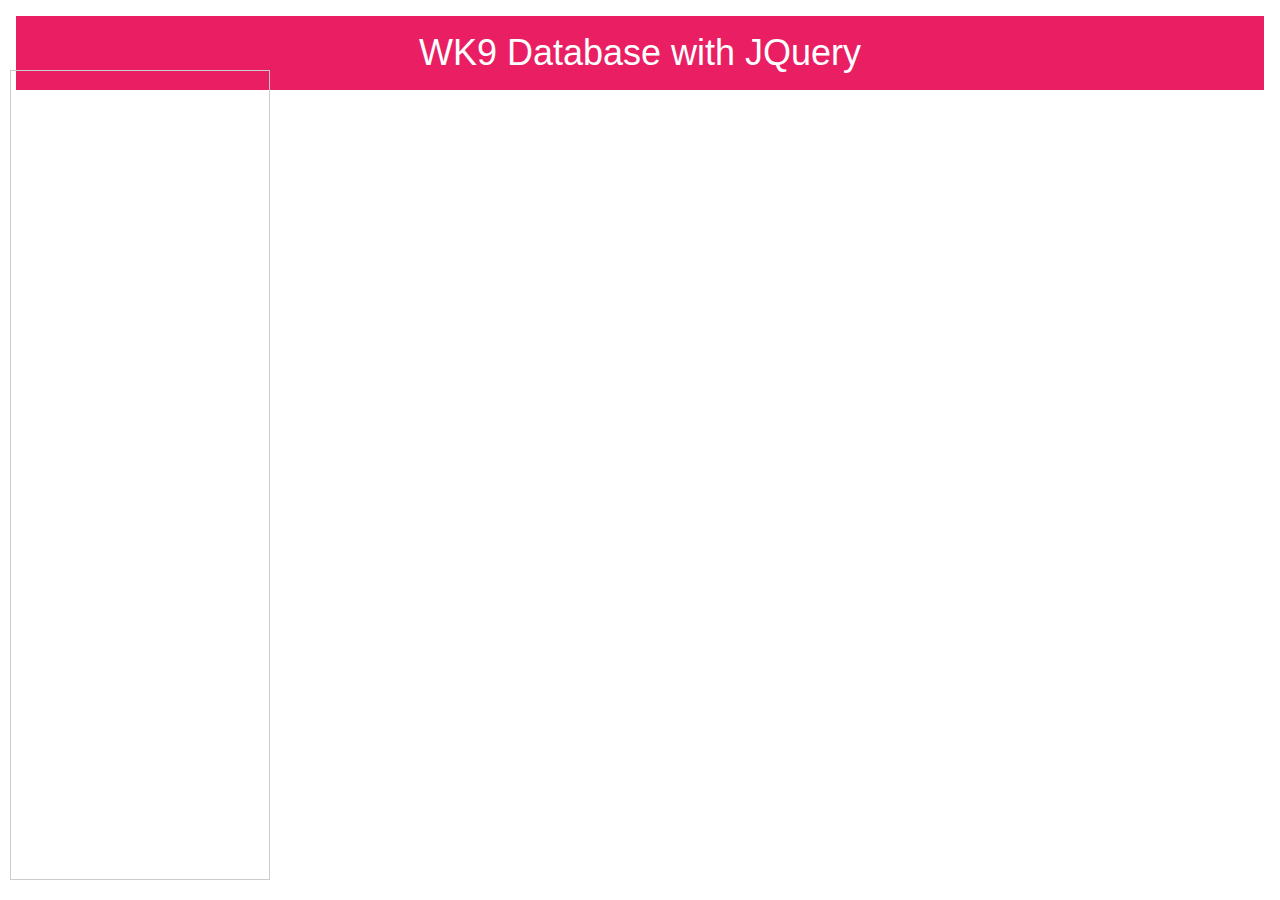
==== WK9/index.html @ 2fa8e46e "JQuery with database - render function not working yet, CORS access issues" ====
<!DOCTYPE html>

<html>
<head>
    <title>WK9 Database with JQuery</title>
    <meta charset="UTF-8">
    <script src="https://ajax.googleapis.com/ajax/libs/jquery/3.7.1/jquery.min.js"></script>
    <link rel="stylesheet" href="https://www.w3schools.com/w3css/4/w3.css">
    <link rel="stylesheet" href="css/styles.css">
    <script src="script/main.js"></script>
</head>

<body>
<div class="w3-container w3-pink w3-margin w3-center">
  <h1>WK9 Database with JQuery</h1>
</div>

<div class="leftArea">
    <ul id="wineList"></ul>
</div>
</body>

</html>
---- WK9/css/styles.css ----
* {
  font-family: "Helvetica Neue", Helvetica, Arial, sans-serif;
  font-size: 18px;
}

.leftArea {
	position: absolute;
	left: 10px;
	top: 70px;
	bottom: 20px;
	width: 260px;
	border:solid 1px #CCCCCC;
	overflow-y: scroll;
}

ul {
	list-style-type: none;
	padding-left: 0px;
	margin-top: 0px;
}

li a { 
	text-decoration:none;
	display: block;
	color: #000000;
	border-bottom:solid 1px #CCCCCC;
	padding: 8px;
}

li a:hover {
	background-color: #4B0A1E;
	color: #BA8A92;
}
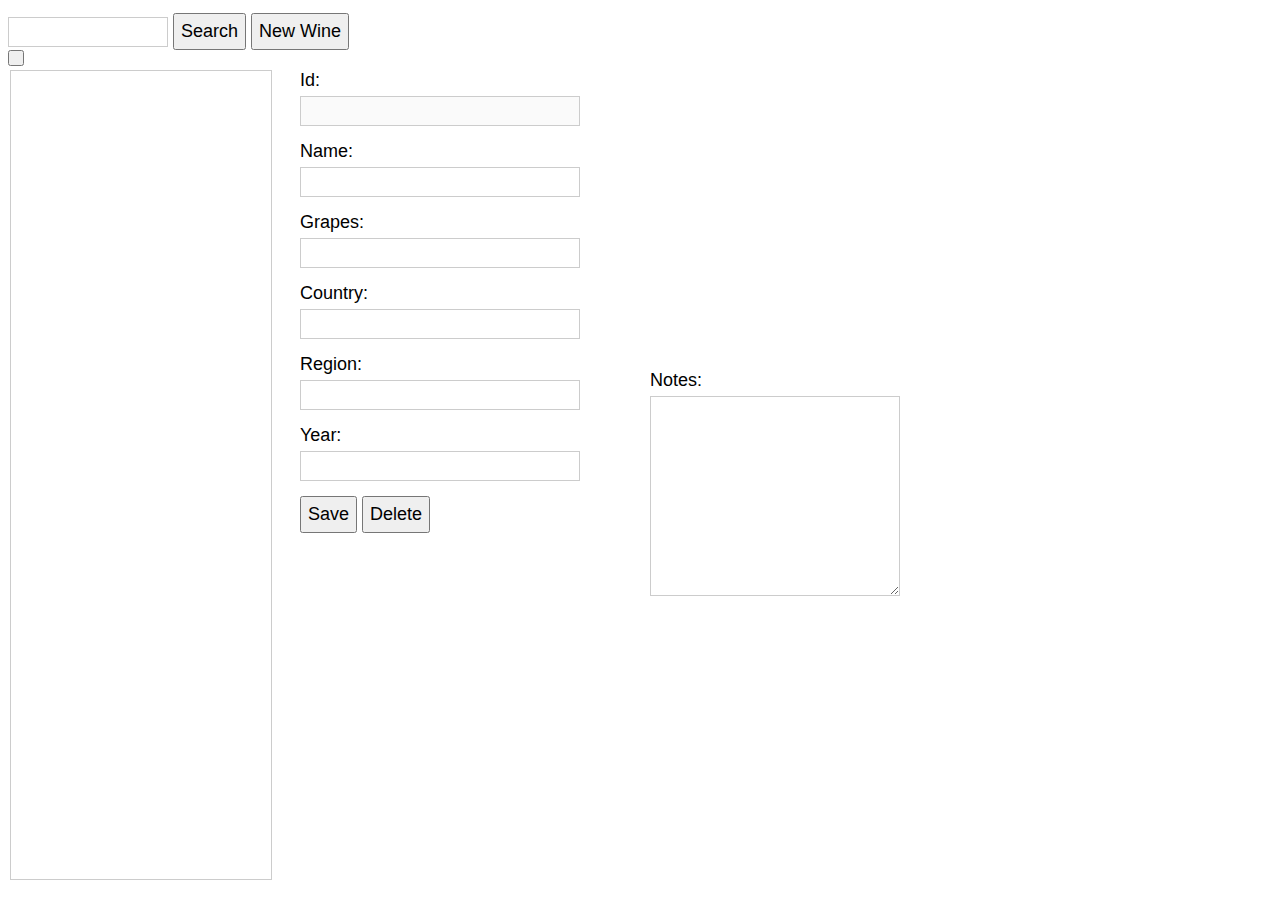
==== commit 5a325477: "jquery, display details of specific item, display all list" ====
--- a/WK9/index.html
+++ b/WK9/index.html
@@ -1,23 +1,65 @@
-<!DOCTYPE html>
-
 <html>
 <head>
-    <title>WK9 Database with JQuery</title>
-    <meta charset="UTF-8">
-    <script src="https://ajax.googleapis.com/ajax/libs/jquery/3.7.1/jquery.min.js"></script>
-    <link rel="stylesheet" href="https://www.w3schools.com/w3css/4/w3.css">
-    <link rel="stylesheet" href="css/styles.css">
-    <script src="script/main.js"></script>
+<title>Cellar - C</title>
+<link rel="stylesheet" href="css/styles.css" />
+<script src="js/jquery-1.11.0.js"></script>
+<script src="js/main.js"></script>
+
 </head>
 
 <body>
-<div class="w3-container w3-pink w3-margin w3-center">
-  <h1>WK9 Database with JQuery</h1>
+
+<div class="header">
+	<input type="text" id="searchKey"/>
+	<button id="btnSearch">Search</button>
+	<button id="btnAdd">New Wine</button>
 </div>
 
+<div id="header"></div>
+<button id="btnSearch"></button>
+<div id="btnAdd"></div>
+
 <div class="leftArea">
-    <ul id="wineList"></ul>
+<ul id="wineList"></ul>
 </div>
+
+<form id="wineForm">
+	
+<div class="mainArea">
+
+<label>Id:</label>
+<input id="wineId" name="id" type="text" disabled />
+
+<label>Name:</label>
+<input type="text" id="name" name="name" required>
+
+<label>Grapes:</label>
+<input type="text" id="grapes" name="grapes"/>
+
+<label>Country:</label>
+<input type="text" id="country" name="country"/>
+
+<label>Region:</label>
+<input type="text" id="region" name="region"/>
+
+<label>Year:</label>
+<input type="text" id="year" name="year"/>
+
+<button id="btnSave">Save</button>
+<button id="btnDelete">Delete</button>
+
+</div>
+
+<div class="rightArea">
+
+<img id="pic" height="300"/>
+
+<label>Notes:</label>
+<textarea id="description" name="description"></textarea>
+</div>
+
+</form>
+
+
 </body>
-
-</html> 
+</html>--- a/WK9/css/styles.css
+++ b/WK9/css/styles.css
@@ -1,35 +1,89 @@
 * {
-  font-family: "Helvetica Neue", Helvetica, Arial, sans-serif;
-  font-size: 18px;
-}
-
-.leftArea {
-	position: absolute;
-	left: 10px;
-	top: 70px;
-	bottom: 20px;
-	width: 260px;
-	border:solid 1px #CCCCCC;
-	overflow-y: scroll;
-}
-
-ul {
-	list-style-type: none;
-	padding-left: 0px;
-	margin-top: 0px;
-}
-
-li a { 
-	text-decoration:none;
-	display: block;
-	color: #000000;
-	border-bottom:solid 1px #CCCCCC;
-	padding: 8px;
-}
-
-li a:hover {
-	background-color: #4B0A1E;
-	color: #BA8A92;
-}
-
-
+	font-family: "Helvetica Neue", Helvetica, Arial, sans-serif;
+	font-size: 18px;
+  }
+  
+  .header {
+	  padding-top: 5px;
+	  left:850px;
+  }
+  
+  .leftArea {
+	  position: absolute;
+	  left: 10px;
+	  top: 70px;
+	  bottom: 20px;
+	  width: 260px;
+	  border:solid 1px #CCCCCC;
+	  overflow-y: scroll;
+  }
+  
+  .mainArea {
+	  position: absolute;
+	  top: 70px;
+	  bottom: 20px;
+	  left:300px;
+	  overflow-y: scroll;
+	  width:300px;
+  }
+  
+  .rightArea {
+	  position: absolute;
+	  top: 70px;
+	  bottom: 20px;
+	  left:650px;
+	  overflow-y: scroll;
+	  width:270px;
+  }
+  
+  ul {
+	  list-style-type: none;
+	  padding-left: 0px;
+	  margin-top: 0px;
+  }
+  
+  li a { 
+	  text-decoration:none;
+	  display: block;
+	  color: #000000;
+	  border-bottom:solid 1px #CCCCCC;
+	  padding: 8px;
+  }
+  
+  li a:hover {
+	  background-color: #4B0A1E;
+	  color: #BA8A92;
+  }
+  
+  input, textarea {
+	border:1px solid #ccc;
+	min-height:30px;
+	outline: none;
+  }
+  
+  .mainArea input {
+	margin-bottom:15px;
+	margin-top:5px;
+	width:280px;
+  }
+  
+  textarea {
+	  margin-bottom:15px;
+		margin-top:5px;
+	  height: 200px;
+		width:250px;
+  }
+  
+  label {
+	  display:block;
+  }
+  
+  button {
+	  padding:6px;
+  }
+  
+  
+  #searchKey {
+	  width:160px;
+  }
+  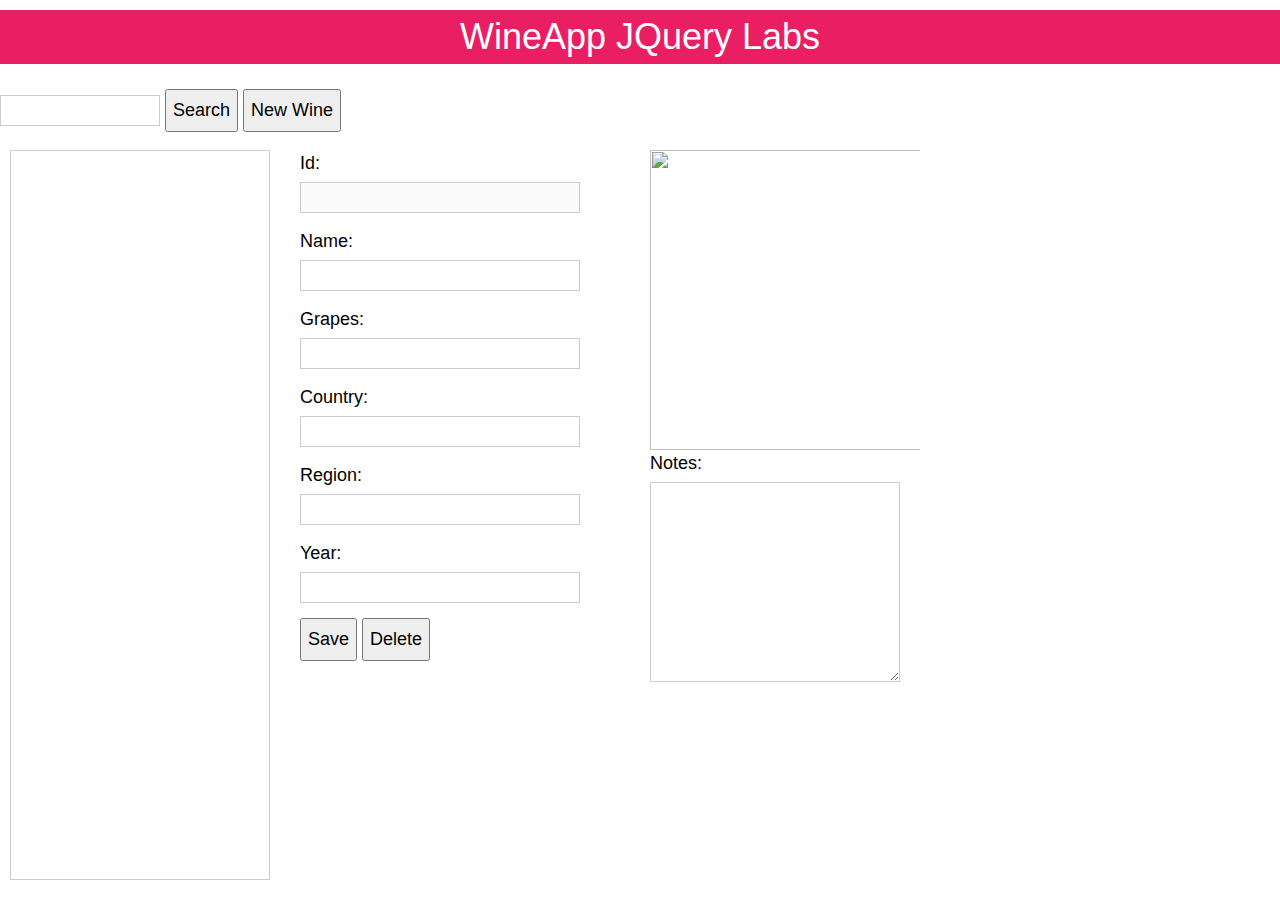
==== commit c50971e8: "Cellar Labs completed, jquery, datatables, javascript, bootstrap" ====
--- a/WK9/index.html
+++ b/WK9/index.html
@@ -1,65 +1,59 @@
 <html>
 <head>
-<title>Cellar - C</title>
+<title>Cellar</title>
+<meta charset="UTF-8">
+<!-- Stylesheets -->
+<link rel="stylesheet" href="https://www.w3schools.com/w3css/4/w3.css">
 <link rel="stylesheet" href="css/styles.css" />
-<script src="js/jquery-1.11.0.js"></script>
-<script src="js/main.js"></script>
-
+<!-- JavaScript Links -->
+<script src="https://ajax.googleapis.com/ajax/libs/jquery/3.7.1/jquery.min.js"></script>
+<script src="script/main.js"></script>
+<script src="script/jquery-3.6.1.min.js"></script>
 </head>
 
 <body>
+<h1 class="w3-pink w3-center">WineApp JQuery Labs</h1>
 
-<div class="header">
+<div class="header" id="header">
 	<input type="text" id="searchKey"/>
 	<button id="btnSearch">Search</button>
 	<button id="btnAdd">New Wine</button>
 </div>
 
-<div id="header"></div>
-<button id="btnSearch"></button>
-<div id="btnAdd"></div>
-
 <div class="leftArea">
-<ul id="wineList"></ul>
+	<ul id="wineList"></ul>
 </div>
 
-<form id="wineForm">
-	
-<div class="mainArea">
+<form id="wineForm">	
+	<div class="mainArea">
+		<label>Id:</label>
+		<input id="wineId" name="id" type="text" disabled />
 
-<label>Id:</label>
-<input id="wineId" name="id" type="text" disabled />
+		<label>Name:</label>
+		<input type="text" id="name" name="name" required>
 
-<label>Name:</label>
-<input type="text" id="name" name="name" required>
+		<label>Grapes:</label>
+		<input type="text" id="grapes" name="grapes"/>
 
-<label>Grapes:</label>
-<input type="text" id="grapes" name="grapes"/>
+		<label>Country:</label>
+		<input type="text" id="country" name="country"/>
 
-<label>Country:</label>
-<input type="text" id="country" name="country"/>
+		<label>Region:</label>
+		<input type="text" id="region" name="region"/>
 
-<label>Region:</label>
-<input type="text" id="region" name="region"/>
+		<label>Year:</label>
+		<input type="text" id="year" name="year"/>
 
-<label>Year:</label>
-<input type="text" id="year" name="year"/>
+		<button id="btnSave">Save</button>
+		<button id="btnDelete">Delete</button>
+	</div>
 
-<button id="btnSave">Save</button>
-<button id="btnDelete">Delete</button>
-
-</div>
-
-<div class="rightArea">
-
-<img id="pic" height="300"/>
-
-<label>Notes:</label>
-<textarea id="description" name="description"></textarea>
-</div>
-
+	<div class="rightArea">
+		<img id="pic" height="300"/>
+		<label>Notes:</label>
+		<textarea id="description" name="description"></textarea>
+	</div>
 </form>
-
 
 </body>
 </html>--- a/WK9/css/styles.css
+++ b/WK9/css/styles.css
@@ -4,55 +4,55 @@
   }
   
   .header {
-	  padding-top: 5px;
-	  left:850px;
+	padding-top: 15px;
+	left:850px;
   }
   
   .leftArea {
-	  position: absolute;
-	  left: 10px;
-	  top: 70px;
-	  bottom: 20px;
-	  width: 260px;
-	  border:solid 1px #CCCCCC;
-	  overflow-y: scroll;
+	position: absolute;
+	left: 10px;
+	top: 150px;
+	bottom: 20px;
+	width: 260px;
+	border:solid 1px #CCCCCC;
+	overflow-y: scroll;
   }
   
   .mainArea {
-	  position: absolute;
-	  top: 70px;
-	  bottom: 20px;
-	  left:300px;
-	  overflow-y: scroll;
-	  width:300px;
+	position: absolute;
+	top: 150px;
+	bottom: 20px;
+	left:300px;
+	overflow-y: scroll;
+	width:300px;
   }
   
   .rightArea {
-	  position: absolute;
-	  top: 70px;
-	  bottom: 20px;
-	  left:650px;
-	  overflow-y: scroll;
-	  width:270px;
+	position: absolute;
+	top: 150px;
+	bottom: 20px;
+	left:650px;
+	overflow-y: scroll;
+	width:270px;
   }
   
   ul {
-	  list-style-type: none;
-	  padding-left: 0px;
-	  margin-top: 0px;
+	list-style-type: none;
+	padding-left: 0px;
+	margin-top: 0px;
   }
   
   li a { 
-	  text-decoration:none;
-	  display: block;
-	  color: #000000;
-	  border-bottom:solid 1px #CCCCCC;
-	  padding: 8px;
+	text-decoration:none;
+	display: block;
+	color: #000000;
+	border-bottom:solid 1px #CCCCCC;
+	padding: 8px;
   }
   
   li a:hover {
-	  background-color: #4B0A1E;
-	  color: #BA8A92;
+	background-color: #4B0A1E;
+	color: #BA8A92;
   }
   
   input, textarea {
@@ -68,22 +68,21 @@
   }
   
   textarea {
-	  margin-bottom:15px;
-		margin-top:5px;
-	  height: 200px;
-		width:250px;
+	margin-bottom:15px;
+	margin-top:5px;
+	height: 200px;
+	width:250px;
   }
   
   label {
-	  display:block;
+	display:block;
   }
   
   button {
-	  padding:6px;
+	padding:6px;
   }
   
-  
   #searchKey {
-	  width:160px;
+	width:160px;
   }
   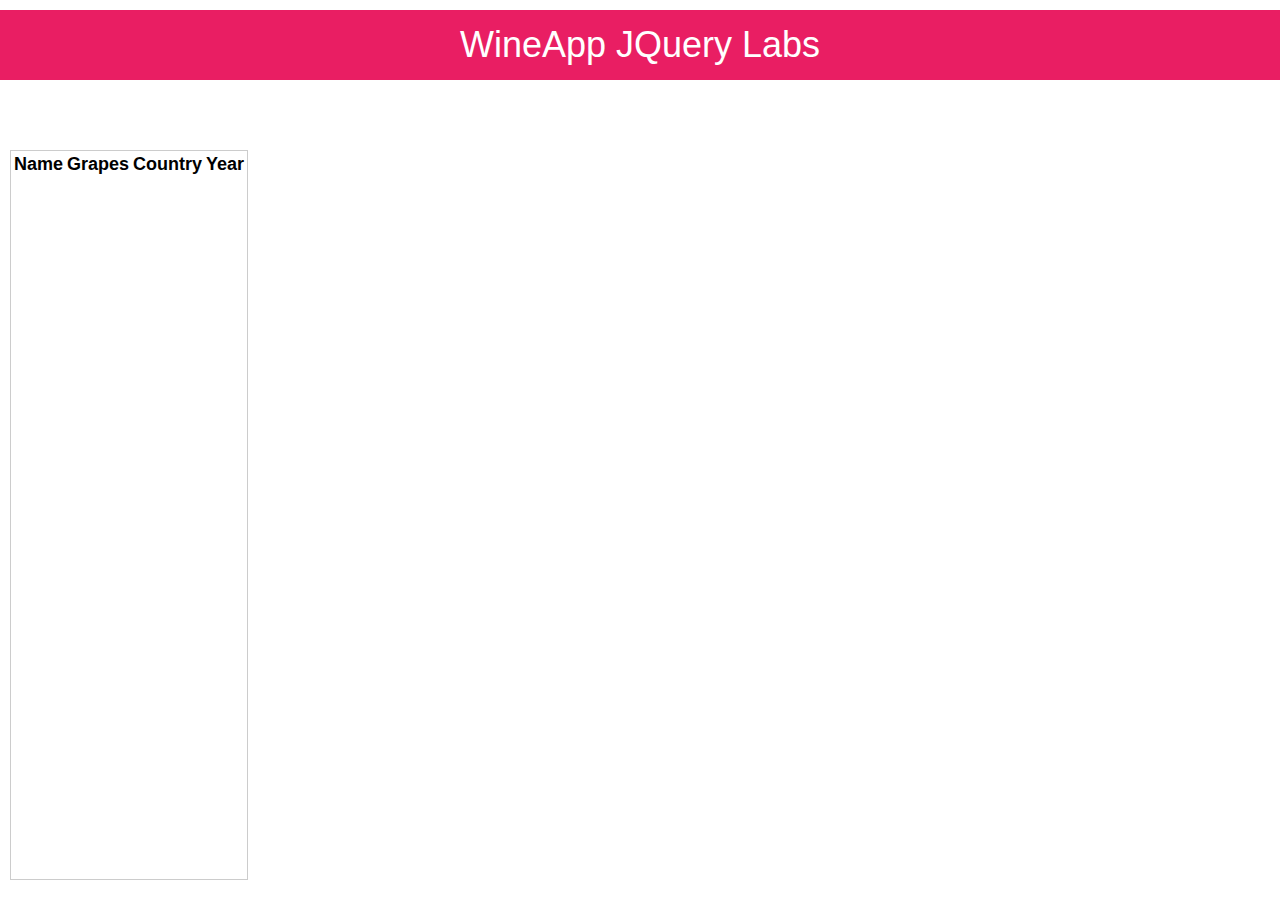
==== commit c7a8cc8d: "Removed jquery to add <li> instead using css managed by js" ====
--- a/WK9/index.html
+++ b/WK9/index.html
@@ -3,28 +3,42 @@
 <title>Cellar</title>
 <meta charset="UTF-8">
 <!-- Stylesheets -->
-<link rel="stylesheet" href="https://www.w3schools.com/w3css/4/w3.css">
+<link rel="stylesheet" href="https://www.w3schools.com/w3css/4/w3.css" />
 <link rel="stylesheet" href="css/styles.css" />
+<link rel="stylesheet" href="css/jquery.dataTables.css" />
 <!-- JavaScript Links -->
 <script src="https://ajax.googleapis.com/ajax/libs/jquery/3.7.1/jquery.min.js"></script>
+<script src="script/jquery-3.6.1.min.js"></script>
 <script src="script/main.js"></script>
-<script src="script/jquery-3.6.1.min.js"></script>
+<script src="script/jquery.dataTables.js"></script>
 </head>
 
 <body>
-<h1 class="w3-pink w3-center">WineApp JQuery Labs</h1>
+<h1 class="w3-pink w3-center w3-padding">WineApp JQuery Labs</h1>
 
-<div class="header" id="header">
+<!--<div class="header" id="header">
 	<input type="text" id="searchKey"/>
 	<button id="btnSearch">Search</button>
 	<button id="btnAdd">New Wine</button>
+</div>-->
+
+<div class="leftArea">
+	<!--<ul id="wineList"></ul>-->
+	<table id="table_id" class="display">
+		<thead>
+			<tr>
+				<th>Name</th>
+				<th>Grapes</th>
+				<th>Country</th>
+				<th>Year</th>
+			</tr>
+		</thead>
+			<tbody id="table_body">
+
+			</tbody>
 </div>
 
-<div class="leftArea">
-	<ul id="wineList"></ul>
-</div>
-
-<form id="wineForm">	
+<!--<form id="wineForm">	
 	<div class="mainArea">
 		<label>Id:</label>
 		<input id="wineId" name="id" type="text" disabled />
@@ -53,7 +67,7 @@
 		<label>Notes:</label>
 		<textarea id="description" name="description"></textarea>
 	</div>
-</form>
+</form>-->
 
 </body>
 </html>--- a/WK9/css/styles.css
+++ b/WK9/css/styles.css
@@ -4,7 +4,7 @@
   }
   
   .header {
-	padding-top: 15px;
+	padding-top: 50px;
 	left:850px;
   }
   
@@ -13,7 +13,7 @@
 	left: 10px;
 	top: 150px;
 	bottom: 20px;
-	width: 260px;
+	width: auto;
 	border:solid 1px #CCCCCC;
 	overflow-y: scroll;
   }
@@ -24,7 +24,7 @@
 	bottom: 20px;
 	left:300px;
 	overflow-y: scroll;
-	width:300px;
+	width:auto;
   }
   
   .rightArea {
@@ -33,7 +33,7 @@
 	bottom: 20px;
 	left:650px;
 	overflow-y: scroll;
-	width:270px;
+	width:auto;
   }
   
   ul {
